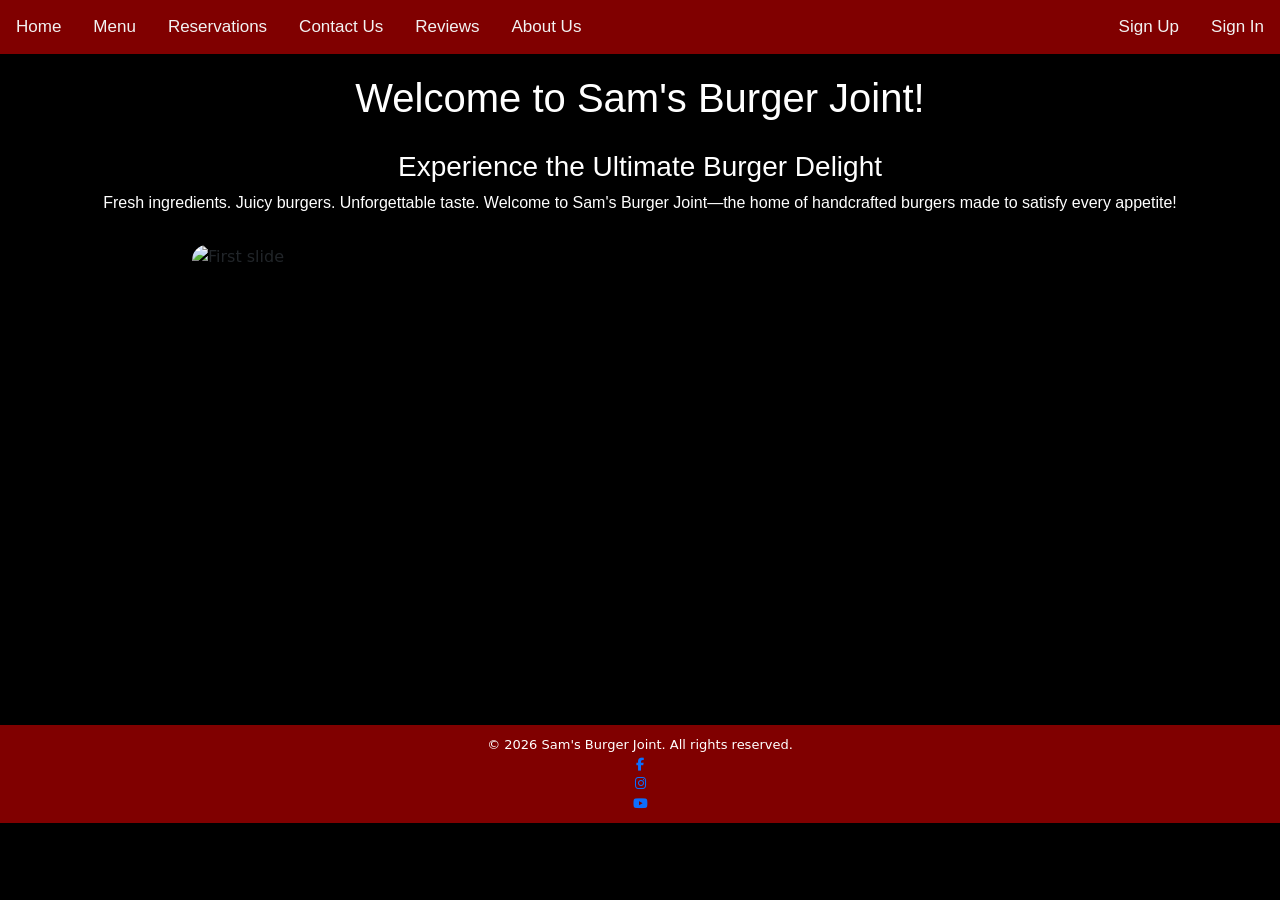
==== index.html @ 103c7659 "Footer added to all files and locations page excommunicated" ====
<!DOCTYPE html>
<html lang="en">
<head>
    <meta charset="UTF-8">
    <meta name="viewport" content="width=device-width, initial-scale=1.0">
    <title>Sam's Burger Joint</title>
    <link rel="stylesheet" href="https://cdnjs.cloudflare.com/ajax/libs/font-awesome/6.4.0/css/all.min.css">
    <link rel="stylesheet" href="css/style.css">
    <link href="https://cdn.jsdelivr.net/npm/bootstrap@5.3.7/dist/css/bootstrap.min.css"
        rel="stylesheet"/>
</head>
    <div class="topnav">
        <a href = "index.html">Home</a>
        <a href = "menu.html">Menu</a>
        <a href = "reservations.html">Reservations</a>
        <a href = "contact.html">Contact Us</a>
        <a href ="reviews.html">Reviews</a>  
        <a href = "about.html">About Us</a>

        <div class="topnav-right">
            <a href = "signup.html">Sign Up</a>
            <a href = "signin.html">Sign In</a>
        </div>

    </div>

    

    <div class="banner">
        <h1>Welcome to Sam's Burger Joint!</h1>
    </div>


    <h3 class="text-center">Experience the Ultimate Burger Delight</h3>
        <p class="text-center">Fresh ingredients. Juicy burgers. Unforgettable taste. 
        Welcome to Sam's Burger Joint—the home of handcrafted burgers made to satisfy every appetite!
        </p>
    </h3>



    <div id="carouselExampleControls"
     class="carousel slide"
     data-bs-ride="carousel"
     data-bs-interval="3000">
    
    <div class="carousel-inner">

        <div class="carousel-item active">
            <img class="d-block w-100" src="images/Beef_Burger.jpg" alt="First slide">
        </div>

        <div class="carousel-item">
            <img class="d-block w-100" src="images/Chicken_Burger.jpg" alt="Second slide">
        </div>

        <div class="carousel-item">
            <img class="d-block w-100" src="images/Breakfast_Burger.jpg" alt="Third slide">
        </div>

        <div class="carousel-item">
            <img class="d-block w-100" src="images/Seafood_Burger.jpg" alt="Fourth slide">
        </div>

        <div class="carousel-item">
            <img class="d-block w-100" src="images/Smash_Burger.jpg" alt="Fifth slide">
        </div>

        <div class="carousel-item">
            <img class="d-block w-100" src="images/French_Fries.jpg" alt="Sixth slide">
        </div>

        <div class="carousel-item">
            <img class="d-block w-100" src="images/Loaded_Fries.jpg" alt="Seventh slide">
        </div>

        <div class="carousel-item">
            <img class="d-block w-100" src="images/Prawn_FriedRice.jpg" alt="Eighth slide">
        </div>

    </div>

</div>

<div class="footer">
    &#169; 2026 Sam's Burger Joint. All rights reserved.


    <div>
    <!-- Social Media Icon Logos -->
        <a href="#" class="social icon" aria-label="Facebook"><i class="fa-brands fa-facebook-f"></i></a><br>
        <a href="#" class="social icon" aria-label="Instagram"><i class="fa-brands fa-instagram"></i></a><br>
        <a href="#" class="social icon" aria-label="YouTube"><i class="fa-brands fa-youtube"></i></a>
    </div>


</div>



<script src="https://cdn.jsdelivr.net/npm/bootstrap@5.3.7/dist/js/bootstrap.bundle.min.js"></script>

</body>
</html>
---- css/style.css ----
body{
    font-family: Georgia, sans-serif;
    margin: 0;
    padding: 0;
    background-color: black !important;
}
.topnav{
    background-color:maroon;
    overflow: hidden;
}
.topnav a{
    float: left;
    color: #f2f2f2;
    text-align: center;
    padding: 14px 16px;
    text-decoration: none;
    font-size: 17px;
    font-family: 'Georgia', sans-serif;
}
.topnav a:hover{
    background-color: #ddd;
    color: black;
}
.topnav-right{
    float: right;
}
.banner{
    padding: 20px 0;
    text-align: center;
}

h1{
    text-align: center;
    color: white !important;
    font-family: 'Georgia', sans-serif;
}

h3{
    text-align: center;
    color: white !important;
    font-family: 'Georgia', sans-serif;
    margin-top: 20px;
}

p{
    text-align: center;
    color: white !important;
    font-family: 'Georgia', sans-serif;
    margin-top: 10px;
}
.sidebar {
    margin:auto;
    width: 30%;
    padding: 20px;
    background-color:black;
}
.sidebar a {
    color:maroon;
    text-decoration: none;
}
.sidebar a:hover {
    text-decoration: underline;
}
.sidebar ul{
    list-style-type: none;
    margin-bottom: 5px;
}
#carouselExampleControls {
    width: 70%;
    margin: 30px auto;
}

.carousel-item img {
    height: 450px;
    object-fit: cover;
    border-radius: 15px;
}
.card{
    background-color: #121212;
    color: white;
    border: 1px solid maroon;
}

.card-body{
    background-color: #121212;
}

.form-control{
    background-color: #1e1e1e;
    color: white;
    border: 1px solid maroon;
}

.form-control::placeholder{
    color: #bdbdbd;
}

.footer {
    background-color: maroon !important;
    color: white;
    text-align: center;
    font-size: small;
    padding: 10px;
    /* position: fixed; */
    left: 0;
    bottom: 0;
    width: 100%;
}
table {
    border: 1px solid black;
    border-collapse: collapse;
    width: 80%;
    margin: 0 auto;
}
table th{
    border: 1px solid black;
    padding: 8px;
    background-color: maroon;
    color: white;
}
table td {
    border: 1px solid black;
    padding: 8px;
    text-align: left;
}
tr:nth-child(even) {
    background-color:black;
}
tr:hover {
    background-color:black;
}
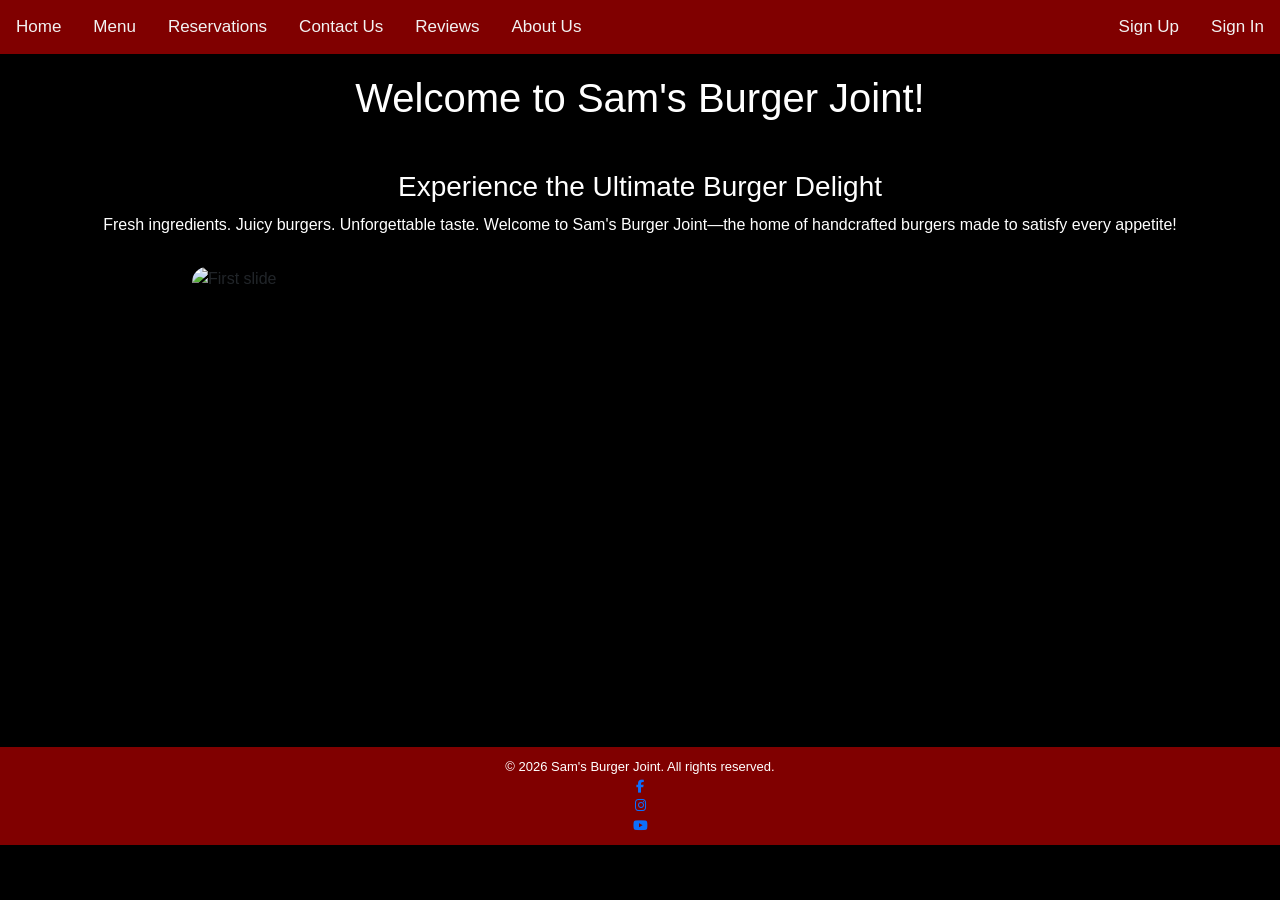
==== commit 435e7e4a: "About Us page comments added" ====
--- a/index.html
+++ b/index.html
@@ -5,9 +5,9 @@
     <meta name="viewport" content="width=device-width, initial-scale=1.0">
     <title>Sam's Burger Joint</title>
     <link rel="stylesheet" href="https://cdnjs.cloudflare.com/ajax/libs/font-awesome/6.4.0/css/all.min.css">
-    <link rel="stylesheet" href="css/style.css">
     <link href="https://cdn.jsdelivr.net/npm/bootstrap@5.3.7/dist/css/bootstrap.min.css"
         rel="stylesheet"/>
+    <link rel="stylesheet" href="css/style.css">
 </head>
     <div class="topnav">
         <a href = "index.html">Home</a>
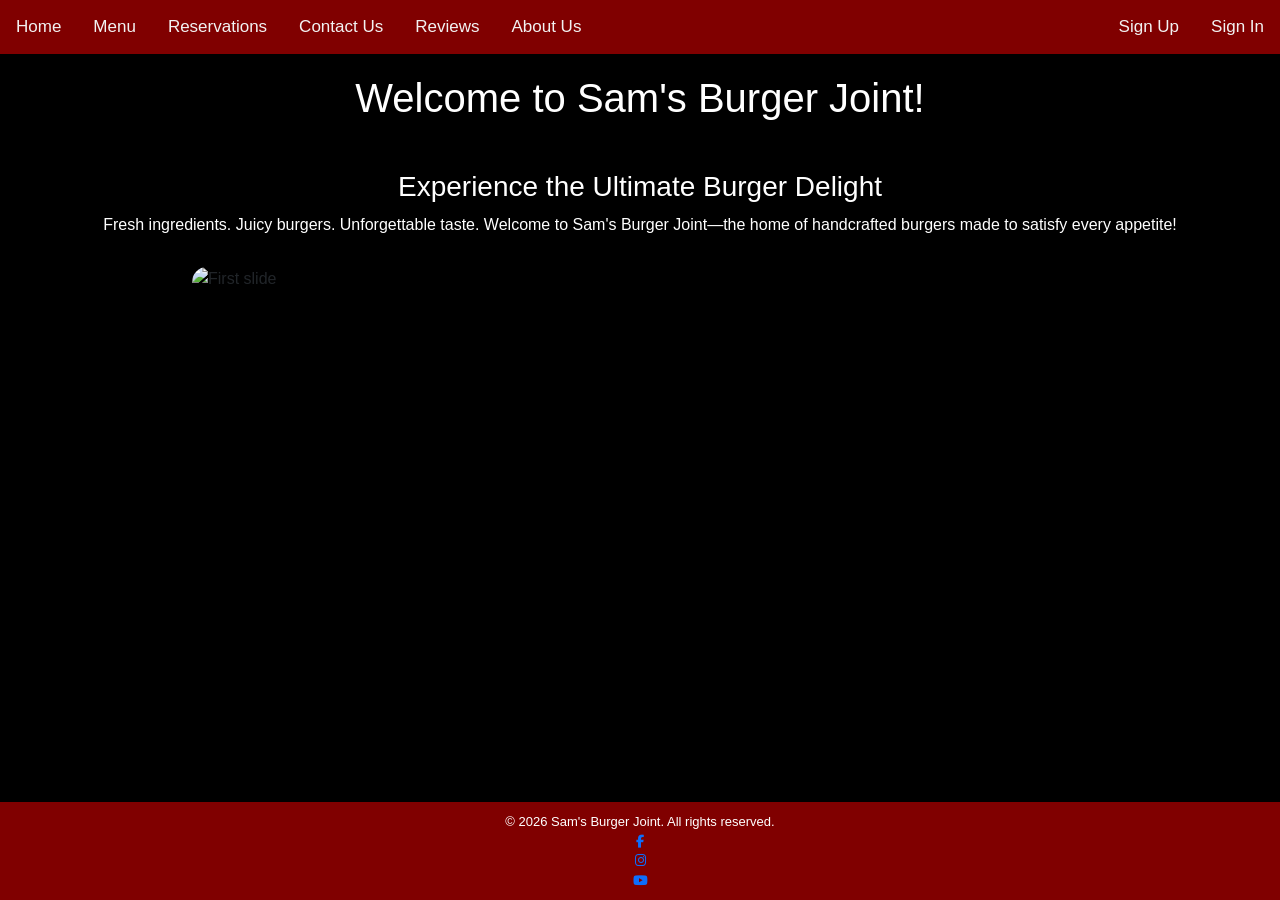
==== commit 0066abd1: "Footer code correction done" ====
--- a/index.html
+++ b/index.html
@@ -5,10 +5,11 @@
     <meta name="viewport" content="width=device-width, initial-scale=1.0">
     <title>Sam's Burger Joint</title>
     <link rel="stylesheet" href="https://cdnjs.cloudflare.com/ajax/libs/font-awesome/6.4.0/css/all.min.css">
-    <link href="https://cdn.jsdelivr.net/npm/bootstrap@5.3.7/dist/css/bootstrap.min.css"
-        rel="stylesheet"/>
+    <link href="https://cdn.jsdelivr.net/npm/bootstrap@5.3.7/dist/css/bootstrap.min.css" rel="stylesheet"/>
     <link rel="stylesheet" href="css/style.css">
 </head>
+
+    <!-- Navigation Bar -->
     <div class="topnav">
         <a href = "index.html">Home</a>
         <a href = "menu.html">Menu</a>
@@ -24,13 +25,14 @@
 
     </div>
 
-    
+    <main>
 
+    <!-- Banner Section -->
     <div class="banner">
         <h1>Welcome to Sam's Burger Joint!</h1>
     </div>
 
-
+    <!-- Main Content Section -->
     <h3 class="text-center">Experience the Ultimate Burger Delight</h3>
         <p class="text-center">Fresh ingredients. Juicy burgers. Unforgettable taste. 
         Welcome to Sam's Burger Joint—the home of handcrafted burgers made to satisfy every appetite!
@@ -38,7 +40,7 @@
     </h3>
 
 
-
+    <!-- Image Carousel -->
     <div id="carouselExampleControls"
      class="carousel slide"
      data-bs-ride="carousel"
@@ -82,7 +84,10 @@
 
 </div>
 
-<div class="footer">
+</main>
+
+<!-- Footer -->
+<footer>
     &#169; 2026 Sam's Burger Joint. All rights reserved.
 
 
@@ -94,10 +99,10 @@
     </div>
 
 
-</div>
+</footer>
 
 
-
+<!-- Bootstrap JS Bundle -->
 <script src="https://cdn.jsdelivr.net/npm/bootstrap@5.3.7/dist/js/bootstrap.bundle.min.js"></script>
 
 </body>
--- a/css/style.css
+++ b/css/style.css
@@ -3,6 +3,12 @@
     margin: 0;
     padding: 0;
     background-color: black !important;
+    display: flex;
+    flex-direction: column;
+    min-height: 100vh;
+}
+main{
+    flex: 1;
 }
 .topnav{
     background-color:maroon;
@@ -23,6 +29,11 @@
 }
 .topnav-right{
     float: right;
+}
+.topnav::after{
+    content: "";
+    display: block;
+    clear: both;
 }
 .banner{
     padding: 20px 0;
@@ -95,7 +106,7 @@
     color: #bdbdbd;
 }
 
-.footer {
+footer {
     background-color: maroon !important;
     color: white;
     text-align: center;
@@ -128,4 +139,4 @@
 }
 tr:hover {
     background-color:black;
-}+}
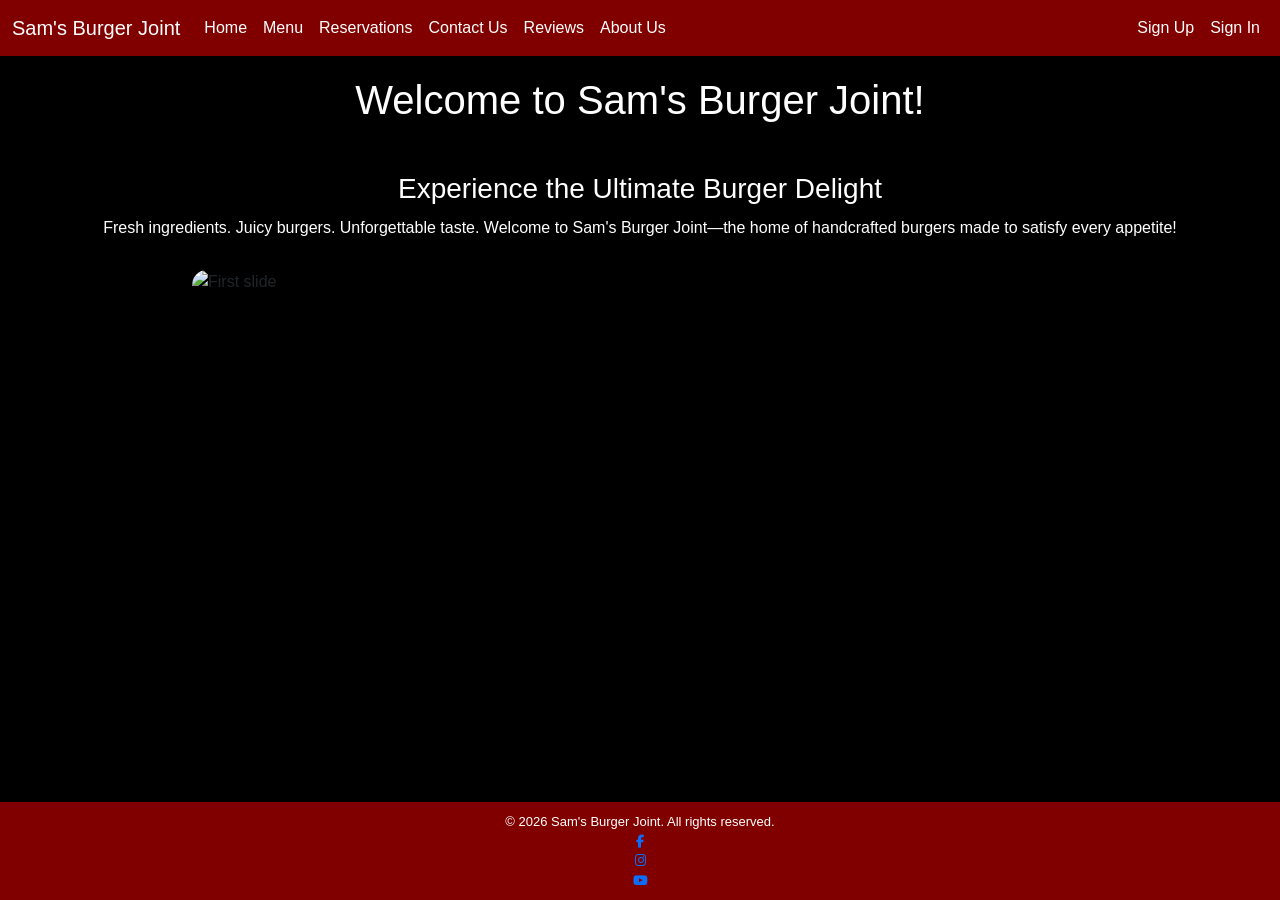
==== commit 34b8b617: "Navbar mobile QOL update" ====
--- a/index.html
+++ b/index.html
@@ -8,22 +8,48 @@
     <link href="https://cdn.jsdelivr.net/npm/bootstrap@5.3.7/dist/css/bootstrap.min.css" rel="stylesheet"/>
     <link rel="stylesheet" href="css/style.css">
 </head>
+<body>
 
     <!-- Navigation Bar -->
-    <div class="topnav">
-        <a href = "index.html">Home</a>
-        <a href = "menu.html">Menu</a>
-        <a href = "reservations.html">Reservations</a>
-        <a href = "contact.html">Contact Us</a>
-        <a href ="reviews.html">Reviews</a>  
-        <a href = "about.html">About Us</a>
+   <nav class="navbar navbar-expand-lg" style="background-color: maroon;">
 
-        <div class="topnav-right">
-            <a href = "signup.html">Sign Up</a>
-            <a href = "signin.html">Sign In</a>
+    <div class="container-fluid">
+
+        <!-- Brand/Logo -->
+        <a class="navbar-brand text-white" href="index.html">Sam's Burger Joint</a>
+
+        <!-- Hamburger Toggle Button (visible on mobile) -->
+        <button class="navbar-toggler" type="button"
+            data-bs-toggle="collapse"
+            data-bs-target="#navbarNav"
+            aria-controls="navbarNav"
+            aria-expanded="false"
+            aria-label="Toggle navigation">
+            <span class="navbar-toggler-icon"></span>
+        </button>
+
+        <!-- Nav Links -->
+        <div class="collapse navbar-collapse" id="navbarNav">
+
+            <ul class="navbar-nav me-auto">
+                <li class="nav-item"><a class="nav-link text-white" href="index.html">Home</a></li>
+                <li class="nav-item"><a class="nav-link text-white" href="menu.html">Menu</a></li>
+                <li class="nav-item"><a class="nav-link text-white" href="reservations.html">Reservations</a></li>
+                <li class="nav-item"><a class="nav-link text-white" href="contact.html">Contact Us</a></li>
+                <li class="nav-item"><a class="nav-link text-white" href="reviews.html">Reviews</a></li>
+                <li class="nav-item"><a class="nav-link text-white" href="about.html">About Us</a></li>
+            </ul>
+
+            <ul class="navbar-nav ms-auto">
+                <li class="nav-item"><a class="nav-link text-white" href="signup.html">Sign Up</a></li>
+                <li class="nav-item"><a class="nav-link text-white" href="signin.html">Sign In</a></li>
+            </ul>
+
         </div>
 
     </div>
+
+</nav>
 
     <main>
 
@@ -37,7 +63,6 @@
         <p class="text-center">Fresh ingredients. Juicy burgers. Unforgettable taste. 
         Welcome to Sam's Burger Joint—the home of handcrafted burgers made to satisfy every appetite!
         </p>
-    </h3>
 
 
     <!-- Image Carousel -->
@@ -105,5 +130,6 @@
 <!-- Bootstrap JS Bundle -->
 <script src="https://cdn.jsdelivr.net/npm/bootstrap@5.3.7/dist/js/bootstrap.bundle.min.js"></script>
 
+<script src="js/script.js"></script>
 </body>
 </html>
--- a/css/style.css
+++ b/css/style.css
@@ -1,3 +1,6 @@
+html{
+    background-color: black !important;
+}
 body{
     font-family: Georgia, sans-serif;
     margin: 0;
@@ -10,31 +13,12 @@
 main{
     flex: 1;
 }
-.topnav{
-    background-color:maroon;
-    overflow: hidden;
+.navbar-nav .nav-link:hover {
+    background-color: #ddd;
+    color: black !important;
+    border-radius: 4px;
 }
-.topnav a{
-    float: left;
-    color: #f2f2f2;
-    text-align: center;
-    padding: 14px 16px;
-    text-decoration: none;
-    font-size: 17px;
-    font-family: 'Georgia', sans-serif;
-}
-.topnav a:hover{
-    background-color: #ddd;
-    color: black;
-}
-.topnav-right{
-    float: right;
-}
-.topnav::after{
-    content: "";
-    display: block;
-    clear: both;
-}
+
 .banner{
     padding: 20px 0;
     text-align: center;
@@ -59,22 +43,38 @@
     font-family: 'Georgia', sans-serif;
     margin-top: 10px;
 }
-.sidebar {
-    margin:auto;
-    width: 30%;
-    padding: 20px;
+.sidebar{
     background-color:black;
+    border:1px solid maroon;
+    border-radius:10px;
+    padding:20px;
+    height:100%;
 }
-.sidebar a {
+
+.sidebar h3{
+    color:white;
+    margin-top:0;
+    margin-bottom:10px;
+}
+
+.sidebar p{
+    text-align:left;
+    margin-bottom:10px;
+}
+
+.sidebar a{
     color:maroon;
-    text-decoration: none;
+    text-decoration:none;
 }
-.sidebar a:hover {
-    text-decoration: underline;
+
+.sidebar a:hover{
+    text-decoration:underline;
 }
-.sidebar ul{
-    list-style-type: none;
-    margin-bottom: 5px;
+
+.sidebar hr{
+    border-color:maroon;
+    opacity:0.5;
+    margin:20px 0;
 }
 #carouselExampleControls {
     width: 70%;
@@ -87,19 +87,19 @@
     border-radius: 15px;
 }
 .card{
-    background-color: #121212;
-    color: white;
-    border: 1px solid maroon;
+    background-color:black;
+    border:1px solid maroon;
+    color:white;
 }
 
 .card-body{
-    background-color: #121212;
+    background-color: black;
 }
 
 .form-control{
-    background-color: #1e1e1e;
-    color: white;
-    border: 1px solid maroon;
+    background-color:black;
+    color:white;
+    border:1px solid maroon;
 }
 
 .form-control::placeholder{
@@ -124,13 +124,14 @@
     margin: 0 auto;
 }
 table th{
-    border: 1px solid black;
+    border: 1px solid gray;
     padding: 8px;
     background-color: maroon;
     color: white;
 }
 table td {
-    border: 1px solid black;
+    color: white;
+    border: 1px solid gray;
     padding: 8px;
     text-align: left;
 }
@@ -138,5 +139,5 @@
     background-color:black;
 }
 tr:hover {
-    background-color:black;
+    background-color:grey;
 }
